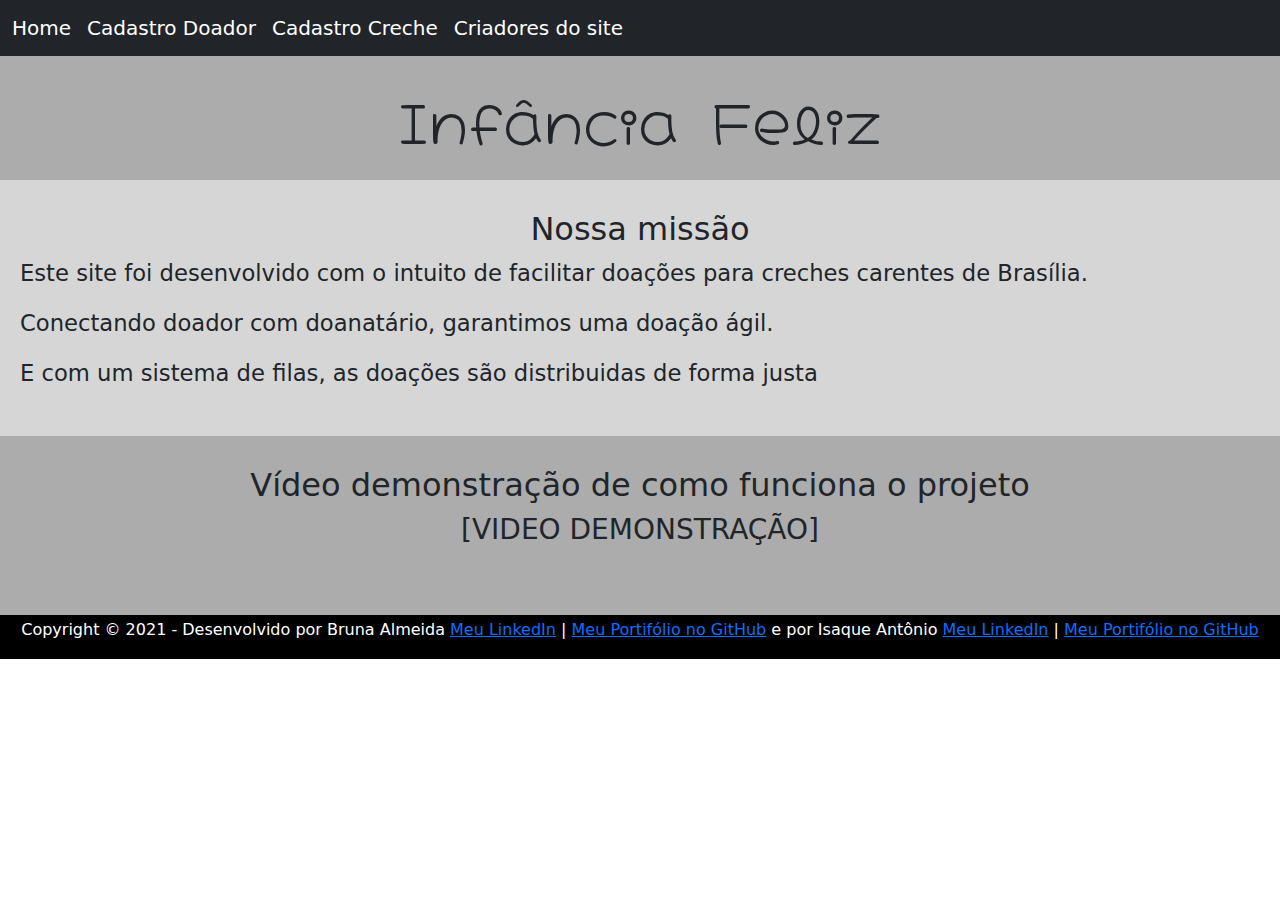
==== html/index.html @ f81978d2 "refatoracaoTelas_HomePage" ====
<!DOCTYPE html>
<html lang="pt-br">
<head>
    <meta charset="UTF-8">
    <meta http-equiv="X-UA-Compatible" content="IE=edge">
    <meta name="viewport" content="width=device-width, initial-scale=1.0">

    <link rel="apple-touch-icon" sizes="180x180" href="/midia/favicon_io/apple-touch-icon.png">
    <link rel="icon" type="image/png" sizes="32x32" href="/midia/favicon_io/favicon-32x32.png">
    <link rel="icon" type="image/png" sizes="16x16" href="/midia/favicon_io/favicon-16x16.png">
    <link rel="manifest" href="/midia/favicon_io/site.webmanifest">

    <link rel="stylesheet" href="/css/style.css">

    <link rel="stylesheet" href="/Bootstrap/bootstrap.css">

    <title>Infância Feliz</title>
</head>

<body>
    
    <section class="menu">
        <nav class="navbar navbar-dark bg-dark">
            <div class="container-fluid justify-content-start">
            <a class="navbar-brand titulos-menu" href="index.html">Home</a>
            <a class="navbar-brand titulos-menu" href="#">Cadastro Doador</a>
            <a class="navbar-brand titulos-menu" href="#">Cadastro Creche</a>
            <a class="navbar-brand titulos-menu" href="#">Criadores do site</a>
            </div>
        </nav>
    </section>

    <section class="titulo">
        <div class="margem">
            <h1 id="h1-titulo">Infância Feliz</h1>
        </div>
    </section>

    <section class="missao">
        <div class="margem">
            <div class="missao-formato">
                <h2>Nossa missão</h2>
                <div class="p-missao">
                    <p>Este site foi desenvolvido com o intuito de facilitar doações para creches carentes de Brasília.</p>
                    <p>Conectando doador com doanatário, garantimos uma doação ágil.</p>
                    <p>E com um sistema de filas, as doações são distribuidas de forma justa</p>
                </div>
            </div>
        </div>
    </section>

    <section class="video-demonstracao">
        <div class="margem">
            <h2>Vídeo demonstração de como funciona o projeto</h2>
            <H3>[VIDEO DEMONSTRAÇÃO]</H3>
        </div>
    </section>

    <footer id="rodape">
            <p>
                Copyright &copy; 2021 - Desenvolvido por Bruna Almeida <a href="http://www.linkedin.com/in/brunaalmeida13" target="_blank" rel="external" class="link-rodape">Meu LinkedIn</a> | <a href="https://github.com/BrunaAlmeida13" class="link-rodape">Meu Portifólio no GitHub</a> e por Isaque Antônio <a href="https://www.linkedin.com/in/isaque-antonio-b075491a4/" target="_blank" rel="external" class="link-rodape">Meu LinkedIn</a> | <a href="https://github.com/IsaqueAlvess" class="link-rodape">Meu Portifólio no GitHub</a> 
            </p>
    </footer>
</body>
</html>
---- css/style.css ----
@charset "UTF-8";

@import url('https://fonts.googleapis.com/css2?family=Hachi+Maru+Pop&display=swap');

body{
    font-family:Arial, Helvetica, sans-serif;
}

.margem{
    padding-top: 30px;
    padding-bottom: 30px;
}

.titulos-menu{
    color: white;
    text-align: left;
}

.titulo{
    text-align: center;
    background-color: rgb(172, 172, 172);
}

h1#h1-titulo{
    font-family: 'Hachi Maru Pop', cursive; 
    font-size: 40pt;
}

.missao{
    background-color: rgb(214, 214, 214); 
    margin-top: -8px;
}


h2, h3{
    text-align: center;
}

.p-missao{
    margin-left: 20px;
    font-size: 17pt;
}

.video-demonstracao{
    background-color: rgb(172, 172, 172);
    margin-bottom: -31px;
    padding-bottom: 31px;
}

footer#rodape{
    text-align: center;
    background-color: black;
    color: white;
    margin-top: 31px;
    padding-top: 3px;
    padding-bottom: 1px;
}
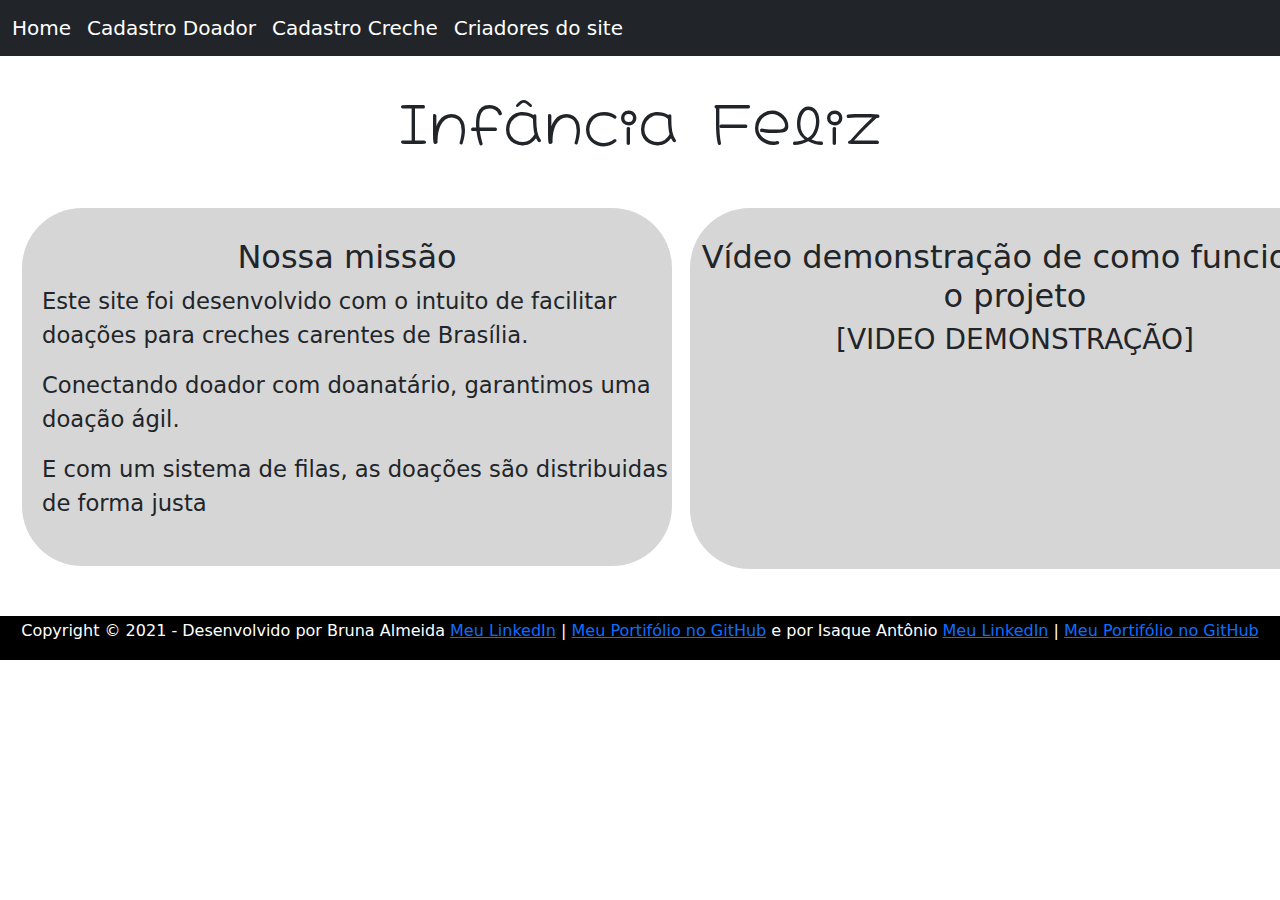
==== commit c588f5ff: "tela-homePage-v2" ====
--- a/html/index.html
+++ b/html/index.html
@@ -32,7 +32,7 @@
 
     <section class="titulo">
         <div class="margem">
-            <h1 id="h1-titulo">Infância Feliz</h1>
+                <h1 id="h1-titulo">Infância Feliz</h1>
         </div>
     </section>
 
@@ -48,11 +48,13 @@
             </div>
         </div>
     </section>
-
-    <section class="video-demonstracao">
+        
+    <section class="video">
         <div class="margem">
-            <h2>Vídeo demonstração de como funciona o projeto</h2>
-            <H3>[VIDEO DEMONSTRAÇÃO]</H3>
+            <div>
+                <h2>Vídeo demonstração de como funciona o projeto</h2>
+                <H3>[VIDEO DEMONSTRAÇÃO]</H3>
+            </div>
         </div>
     </section>
 
--- a/css/style.css
+++ b/css/style.css
@@ -4,11 +4,7 @@
 
 body{
     font-family:Arial, Helvetica, sans-serif;
-}
-
-.margem{
-    padding-top: 30px;
-    padding-bottom: 30px;
+    background-color: rgb(172, 172, 172);
 }
 
 .titulos-menu{
@@ -18,7 +14,24 @@
 
 .titulo{
     text-align: center;
-    background-color: rgb(172, 172, 172);
+}
+
+.missao{
+    background-color: rgb(214, 214, 214); 
+    margin-top: -8px;
+    margin: 20px 600px 3px 22px;
+    border-radius: 60px;
+    width: 650px;
+}
+
+.p-missao{
+    margin-left: 20px;
+    font-size: 17pt;
+}
+
+.margem{
+    padding-top: 30px;
+    padding-bottom: 30px;
 }
 
 h1#h1-titulo{
@@ -26,32 +39,23 @@
     font-size: 40pt;
 }
 
-.missao{
-    background-color: rgb(214, 214, 214); 
-    margin-top: -8px;
-}
-
-
 h2, h3{
     text-align: center;
 }
 
-.p-missao{
-    margin-left: 20px;
-    font-size: 17pt;
-}
-
-.video-demonstracao{
-    background-color: rgb(172, 172, 172);
-    margin-bottom: -31px;
-    padding-bottom: 31px;
+.video{
+    background-color: rgb(214, 214, 214); 
+    margin: -361px 180px 3px 690px;
+    padding-bottom: 174px;
+    border-radius: 60px;
+    width: 650px;
 }
 
 footer#rodape{
     text-align: center;
     background-color: black;
     color: white;
-    margin-top: 31px;
+    margin-top: 47px;
     padding-top: 3px;
     padding-bottom: 1px;
 }